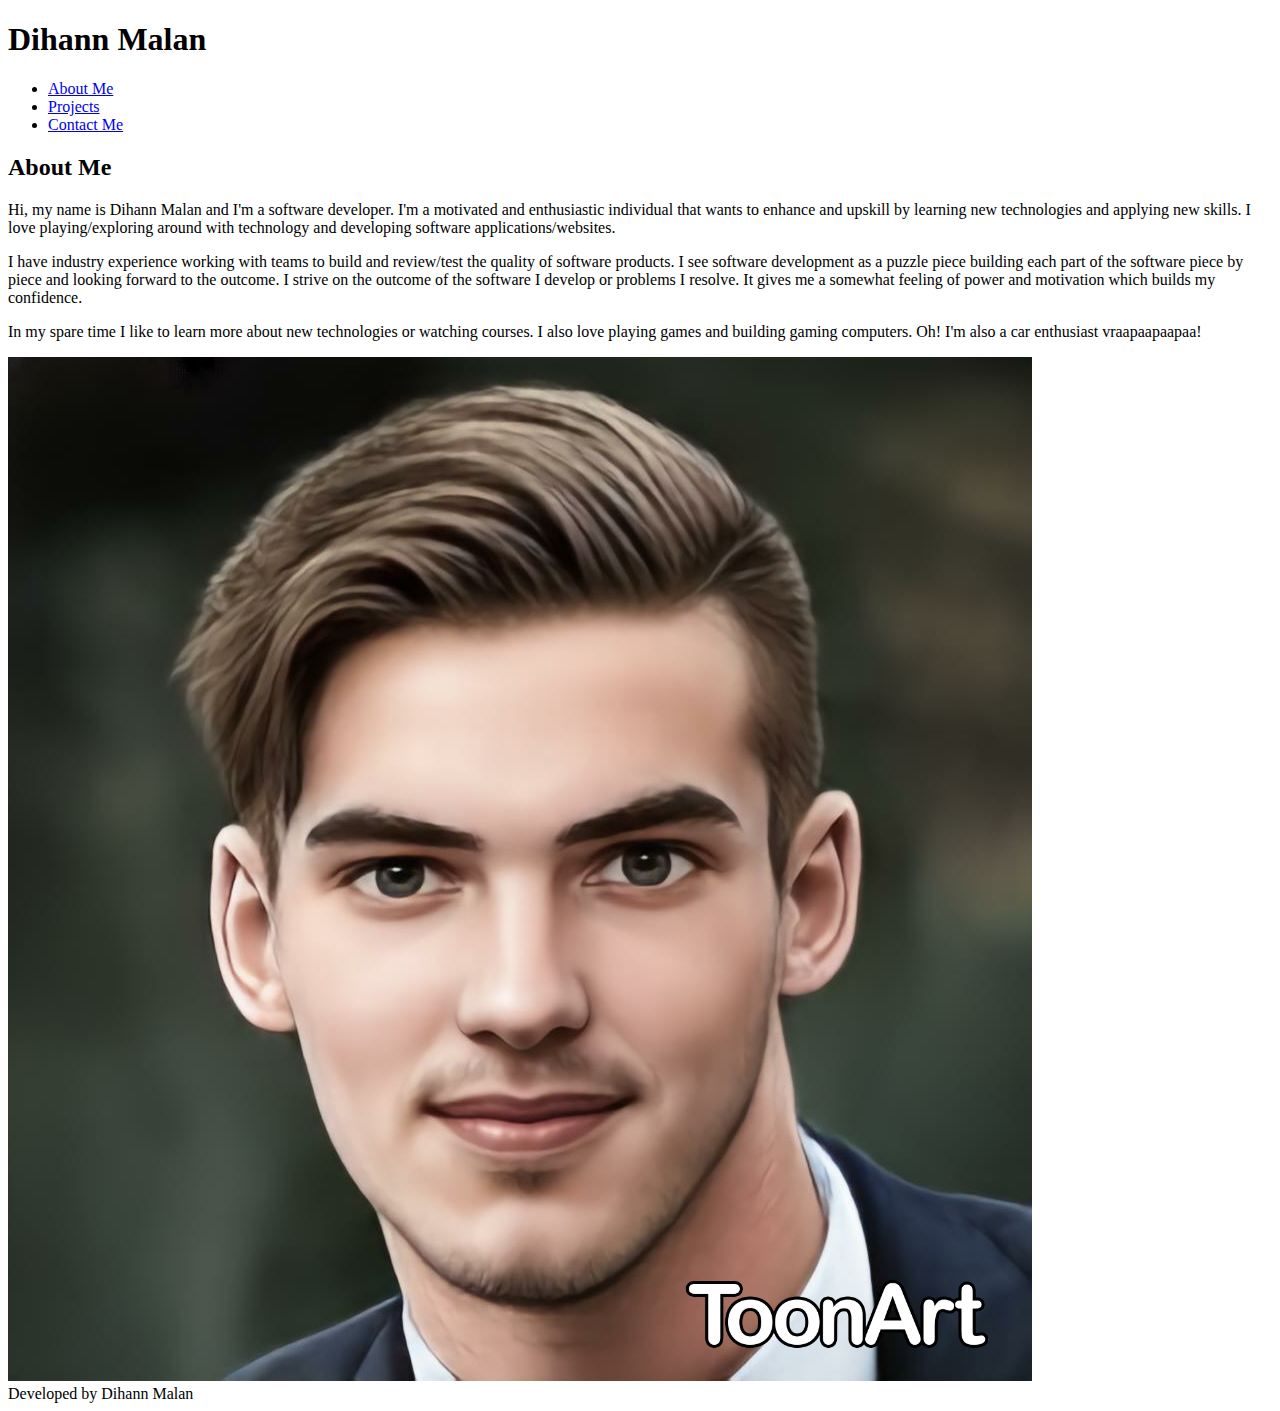
==== about.html @ f2dcf526 "Created about me page" ====
<!DOCTYPE html>
<html>
    <head>
        <link rel="stylesheet" href="./resources/css/index.css">
        <title>Dihann's Portfolio</title>
    </head>
<body>
    <!-- Header -->
    <header>
        <div class="header-content">
            <h1>Dihann Malan</h1>
            <nav>
                <ul>
                    <li><a href="/about.html">About Me</a></li>
                    <li><a href="/projects.html">Projects</a></li>
                    <li><a href="/Contact.html">Contact Me</a></li>
                </ul>
            </nav>
        </div>
    </header>

    <!-- Main -->
    <main>
        <section>
            <div>
                <div>
                    <h2>About Me</h2>
                    <p>
                        Hi, my name is Dihann Malan and I'm a software developer. I'm a motivated and enthusiastic individual that wants to enhance
                        and upskill by learning new technologies and applying new skills. I love playing/exploring around with technology and developing
                        software applications/websites.
                    </p>
                    <p>
                        I have industry experience working with teams to build and review/test the quality of software products. I see software development
                        as a puzzle piece building each part of the software piece by piece and looking forward to the outcome. I strive on the outcome of the software
                        I develop or problems I resolve. It gives me a somewhat feeling of power and motivation which builds my confidence.
                    </p>
                    <p>
                        In my spare time I like to learn more about new technologies or watching courses. I also love playing games and building gaming computers. 
                        Oh! I'm also a car enthusiast vraapaapaapaa!
                    </p>
                </div>
                <img src="./resources/images/Cartoon.png" alt="Dihann Malan"></img>
                </div>
            </div>
        </section>
    </main>

    <!-- Footer -->
    <footer>
        <div class="footer-content">
            <span>Developed by Dihann Malan</span>
        </div>
    </footer>
</body>
</html>
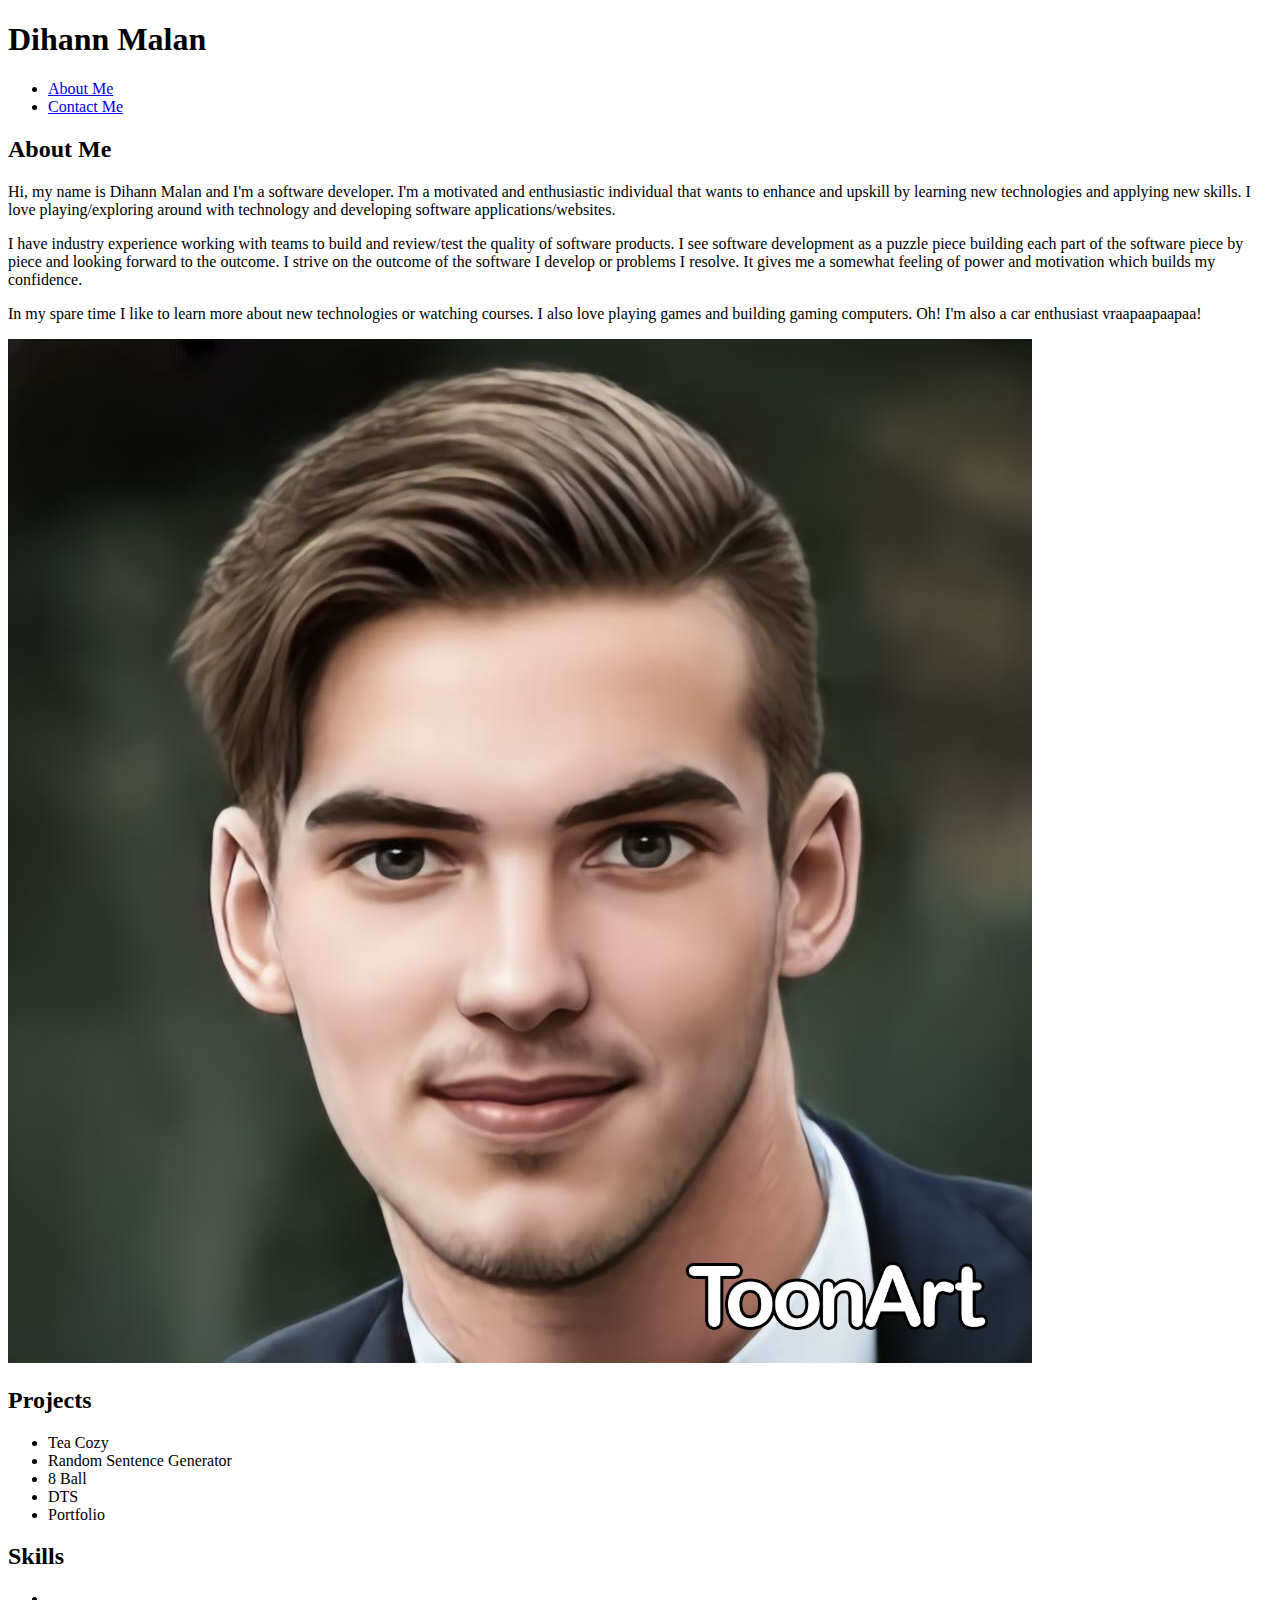
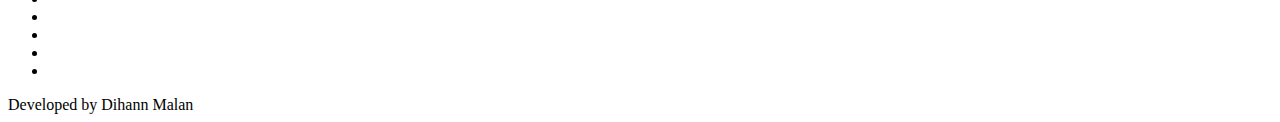
==== commit 911117b6: "added extra content to about html and created contact.html" ====
--- a/about.html
+++ b/about.html
@@ -1,7 +1,7 @@
 <!DOCTYPE html>
 <html>
     <head>
-        <link rel="stylesheet" href="./resources/css/index.css">
+        <link rel="stylesheet" href="./resources/css/about.css">
         <title>Dihann's Portfolio</title>
     </head>
 <body>
@@ -12,7 +12,6 @@
             <nav>
                 <ul>
                     <li><a href="/about.html">About Me</a></li>
-                    <li><a href="/projects.html">Projects</a></li>
                     <li><a href="/Contact.html">Contact Me</a></li>
                 </ul>
             </nav>
@@ -44,6 +43,28 @@
                 </div>
             </div>
         </section>
+        <section>
+            <h2>Projects</h2>
+            <ul>
+                <li>Tea Cozy</li>
+                <li>Random Sentence Generator</li>
+                <li>8 Ball</li>
+                <li>DTS</li>
+                <li>Portfolio</li>
+            </ul>
+        </section>
+        <section>
+            <h2>Skills</h2>
+            <div>
+                <ul>
+                    <li><img src="" alt=""></img></li>
+                    <li><img src="" alt=""></img></li>
+                    <li><img src="" alt=""></img></li>
+                    <li><img src="" alt=""></img></li>
+                    <li><img src="" alt=""></img></li>
+                </ul>
+            </div>
+        </section>
     </main>
 
     <!-- Footer -->
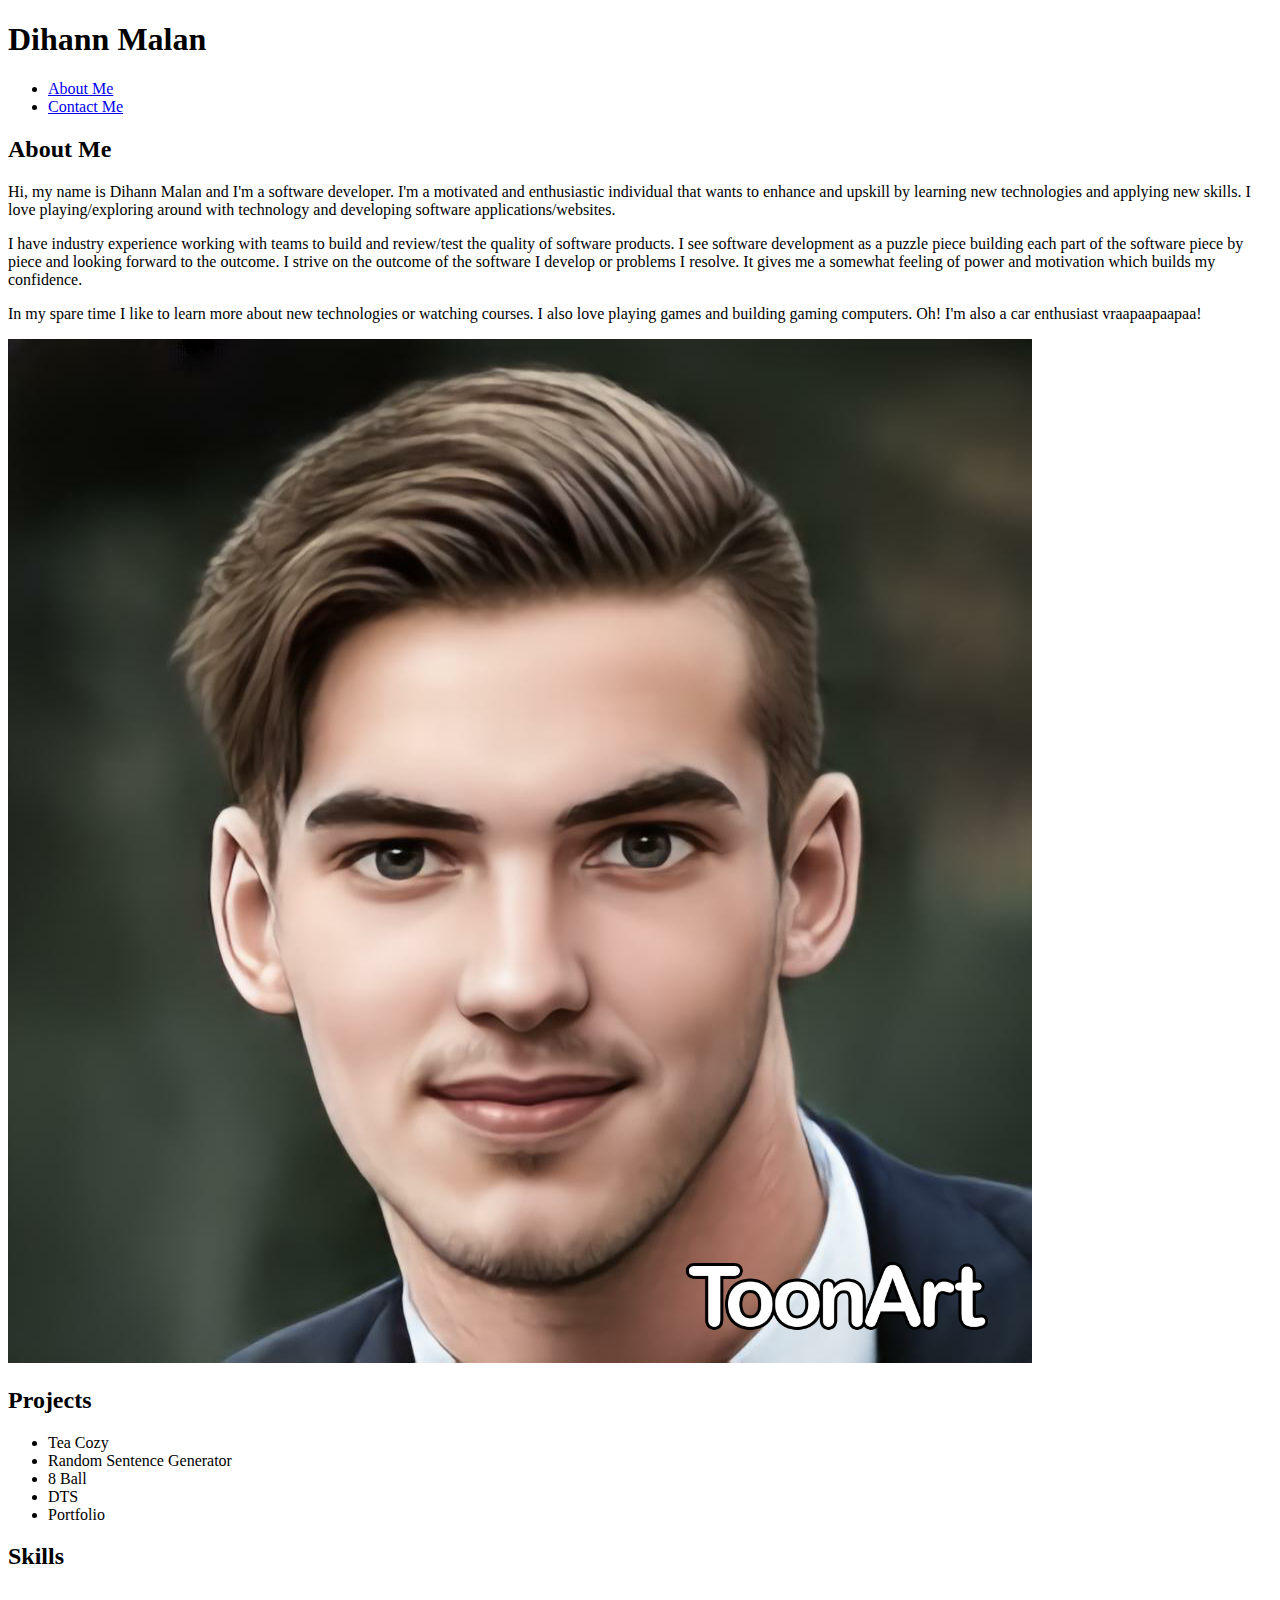
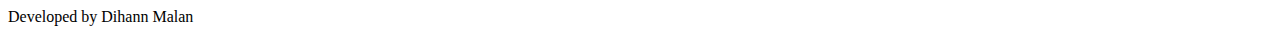
==== commit 5f861c99: "added content to contact screen and changed skills list on about screen to hyperlink images" ====
--- a/about.html
+++ b/about.html
@@ -1,7 +1,9 @@
 <!DOCTYPE html>
 <html>
     <head>
+
         <link rel="stylesheet" href="./resources/css/about.css">
+        <link rel="stylesheet" href="./resources/css/index.css">
         <title>Dihann's Portfolio</title>
     </head>
 <body>
@@ -56,13 +58,11 @@
         <section>
             <h2>Skills</h2>
             <div>
-                <ul>
-                    <li><img src="" alt=""></img></li>
-                    <li><img src="" alt=""></img></li>
-                    <li><img src="" alt=""></img></li>
-                    <li><img src="" alt=""></img></li>
-                    <li><img src="" alt=""></img></li>
-                </ul>
+                <a href="#"><img src="" alt=""></img></a>
+                <a href="#"><img src="" alt=""></img></a>
+                <a href="#"><img src="" alt=""></img></a>
+                <a href="#"><img src="" alt=""></img></a>
+                <a href="#"><img src="" alt=""></img></a>
             </div>
         </section>
     </main>
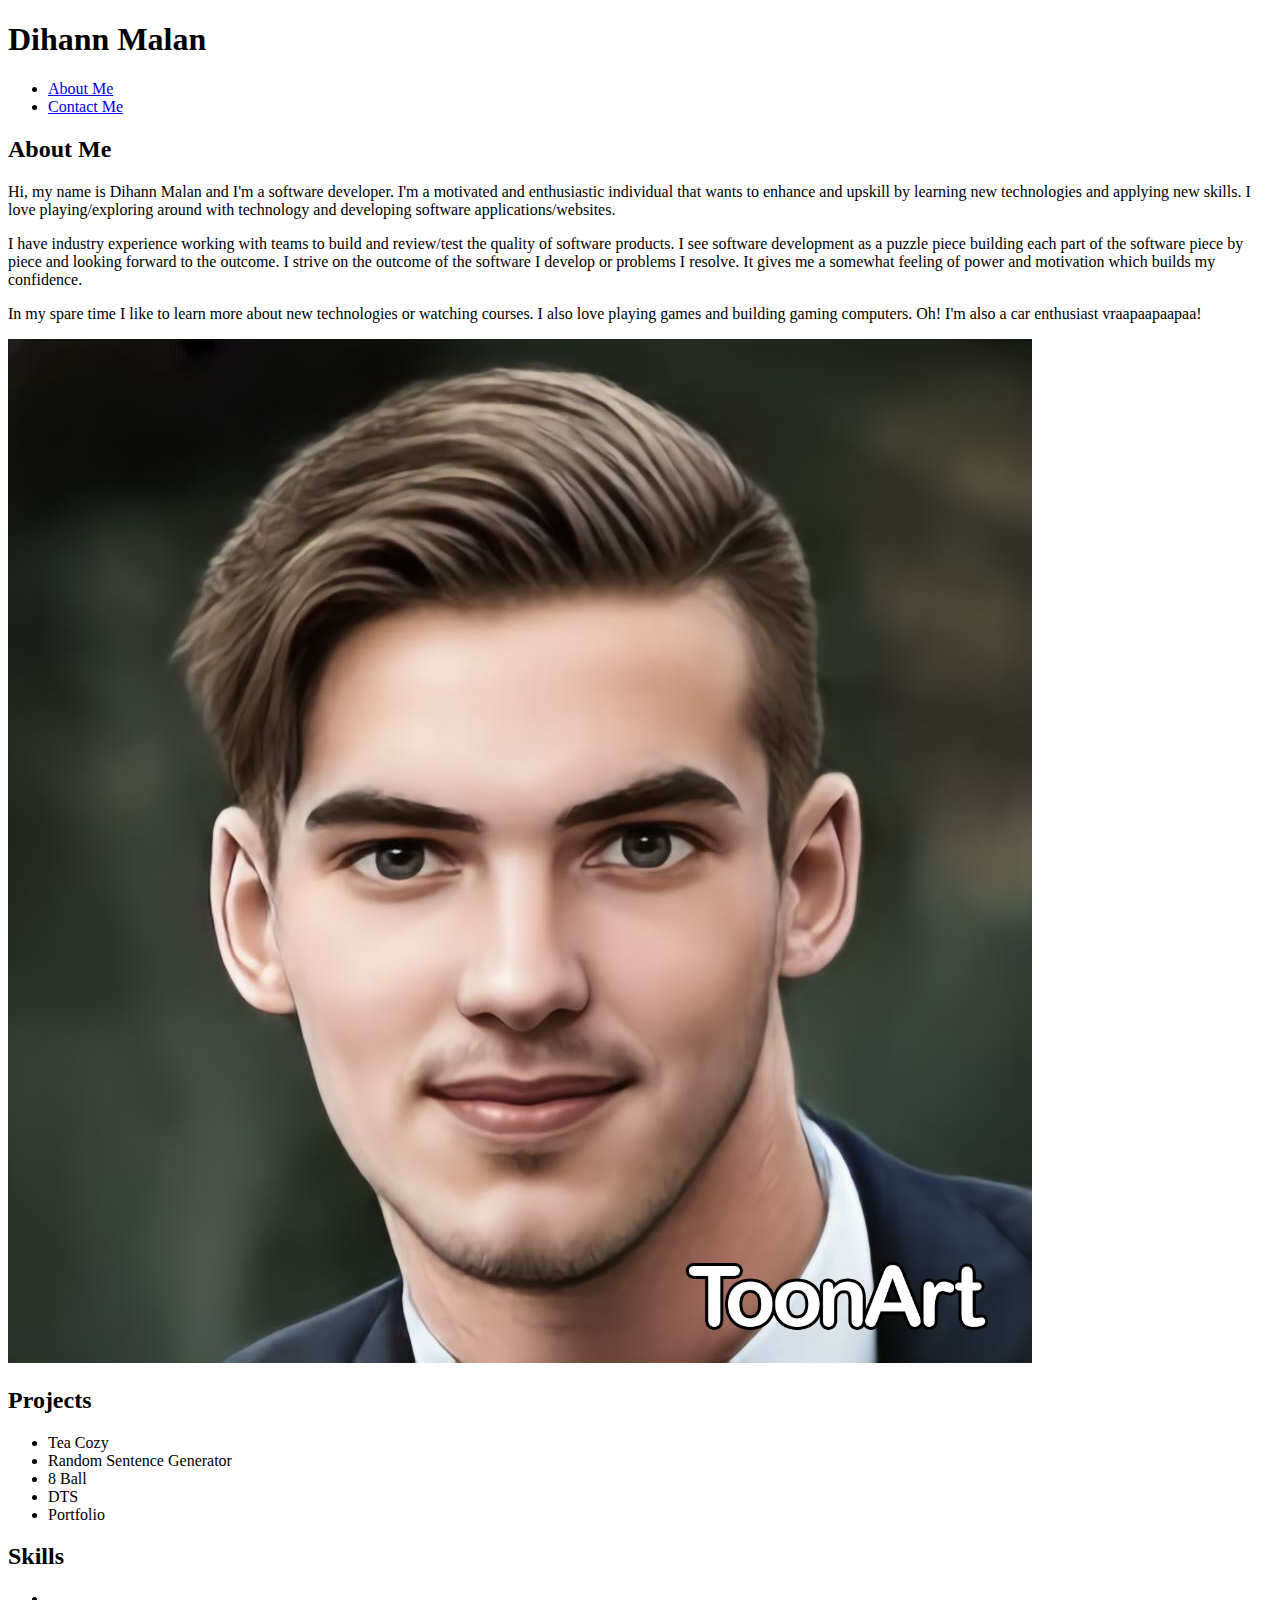
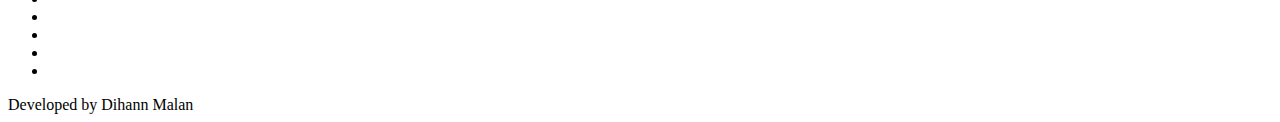
==== commit 8b8ac400: "deleted unnecessary stylesheet" ====
--- a/about.html
+++ b/about.html
@@ -1,9 +1,7 @@
 <!DOCTYPE html>
 <html>
     <head>
-
         <link rel="stylesheet" href="./resources/css/about.css">
-        <link rel="stylesheet" href="./resources/css/index.css">
         <title>Dihann's Portfolio</title>
     </head>
 <body>
@@ -58,11 +56,13 @@
         <section>
             <h2>Skills</h2>
             <div>
-                <a href="#"><img src="" alt=""></img></a>
-                <a href="#"><img src="" alt=""></img></a>
-                <a href="#"><img src="" alt=""></img></a>
-                <a href="#"><img src="" alt=""></img></a>
-                <a href="#"><img src="" alt=""></img></a>
+                <ul>
+                    <li><img src="" alt=""></img></li>
+                    <li><img src="" alt=""></img></li>
+                    <li><img src="" alt=""></img></li>
+                    <li><img src="" alt=""></img></li>
+                    <li><img src="" alt=""></img></li>
+                </ul>
             </div>
         </section>
     </main>
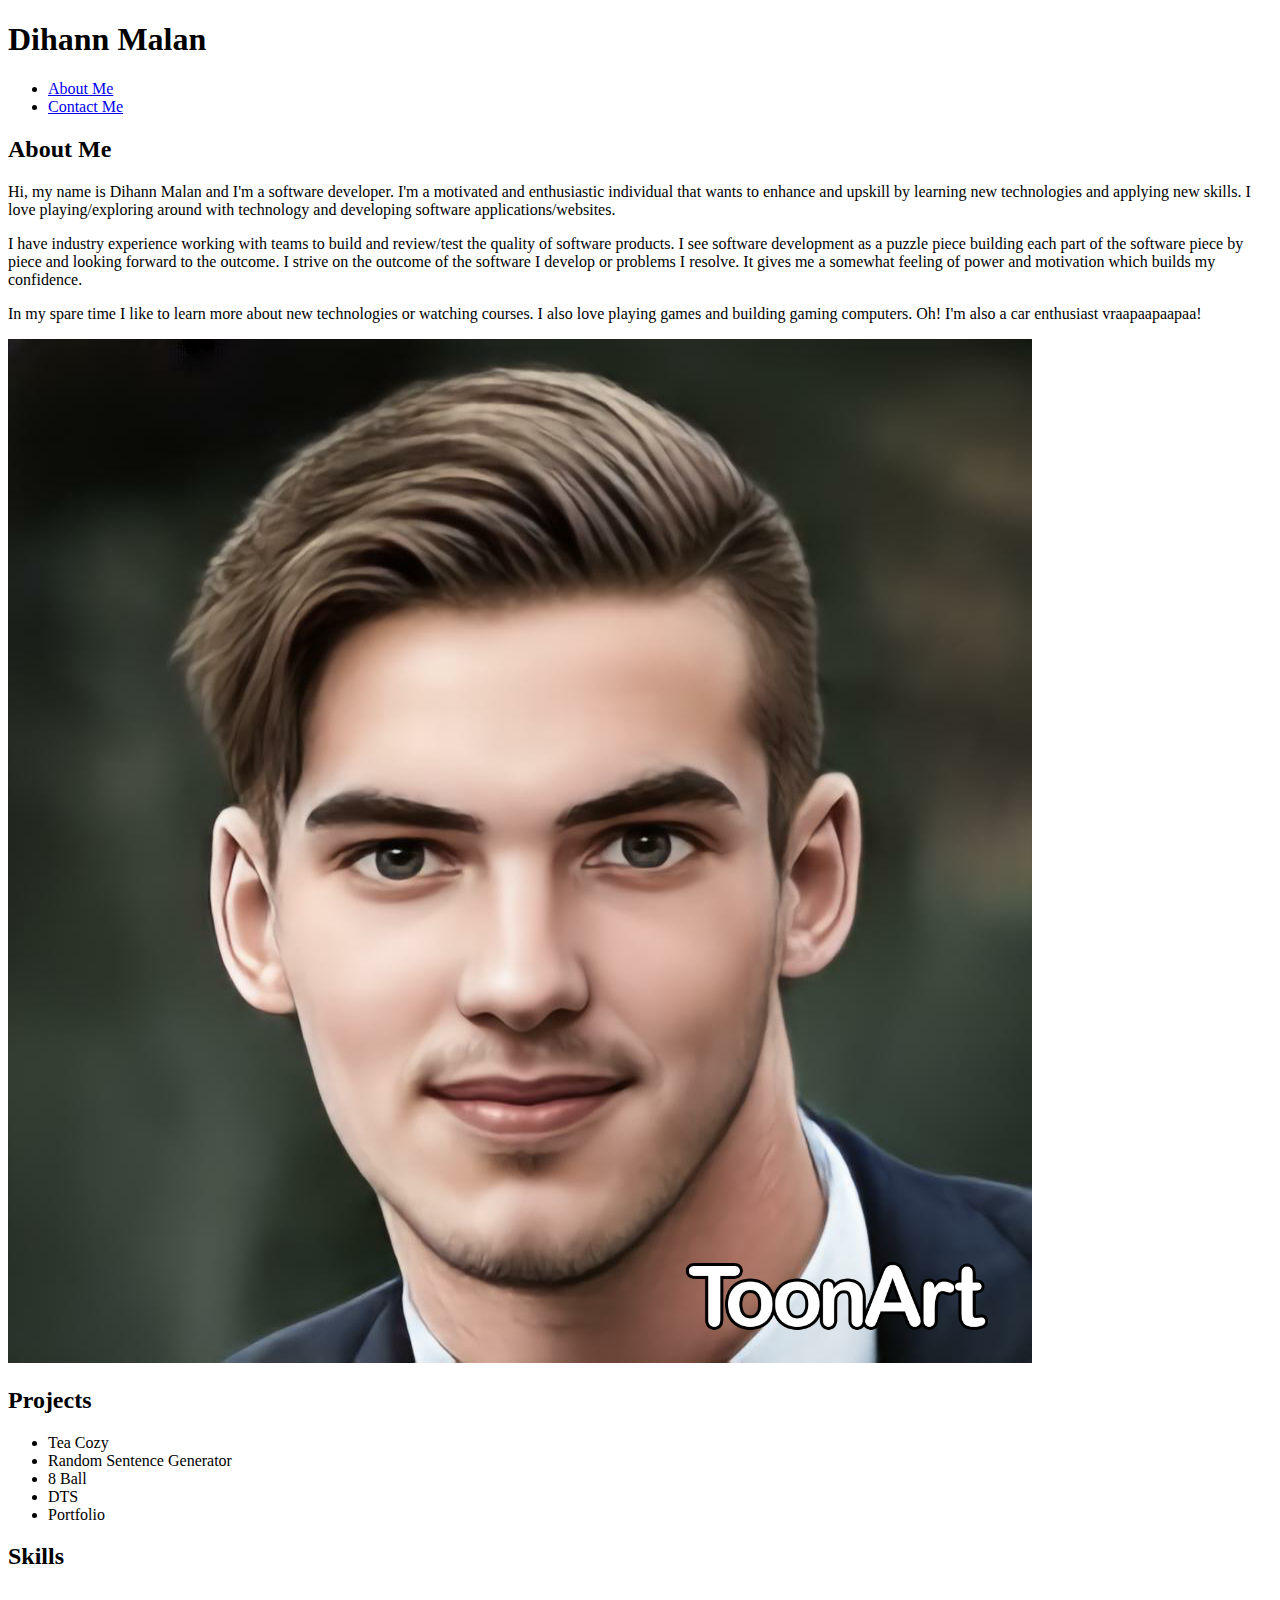
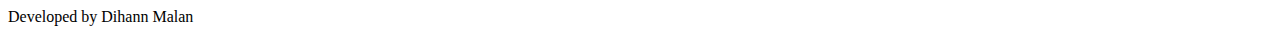
==== commit 67ad02fc: "Merge pull request #3 from DihannM/contact" ====
--- a/about.html
+++ b/about.html
@@ -56,13 +56,11 @@
         <section>
             <h2>Skills</h2>
             <div>
-                <ul>
-                    <li><img src="" alt=""></img></li>
-                    <li><img src="" alt=""></img></li>
-                    <li><img src="" alt=""></img></li>
-                    <li><img src="" alt=""></img></li>
-                    <li><img src="" alt=""></img></li>
-                </ul>
+                <a href="#"><img src="" alt=""></img></a>
+                <a href="#"><img src="" alt=""></img></a>
+                <a href="#"><img src="" alt=""></img></a>
+                <a href="#"><img src="" alt=""></img></a>
+                <a href="#"><img src="" alt=""></img></a>
             </div>
         </section>
     </main>
